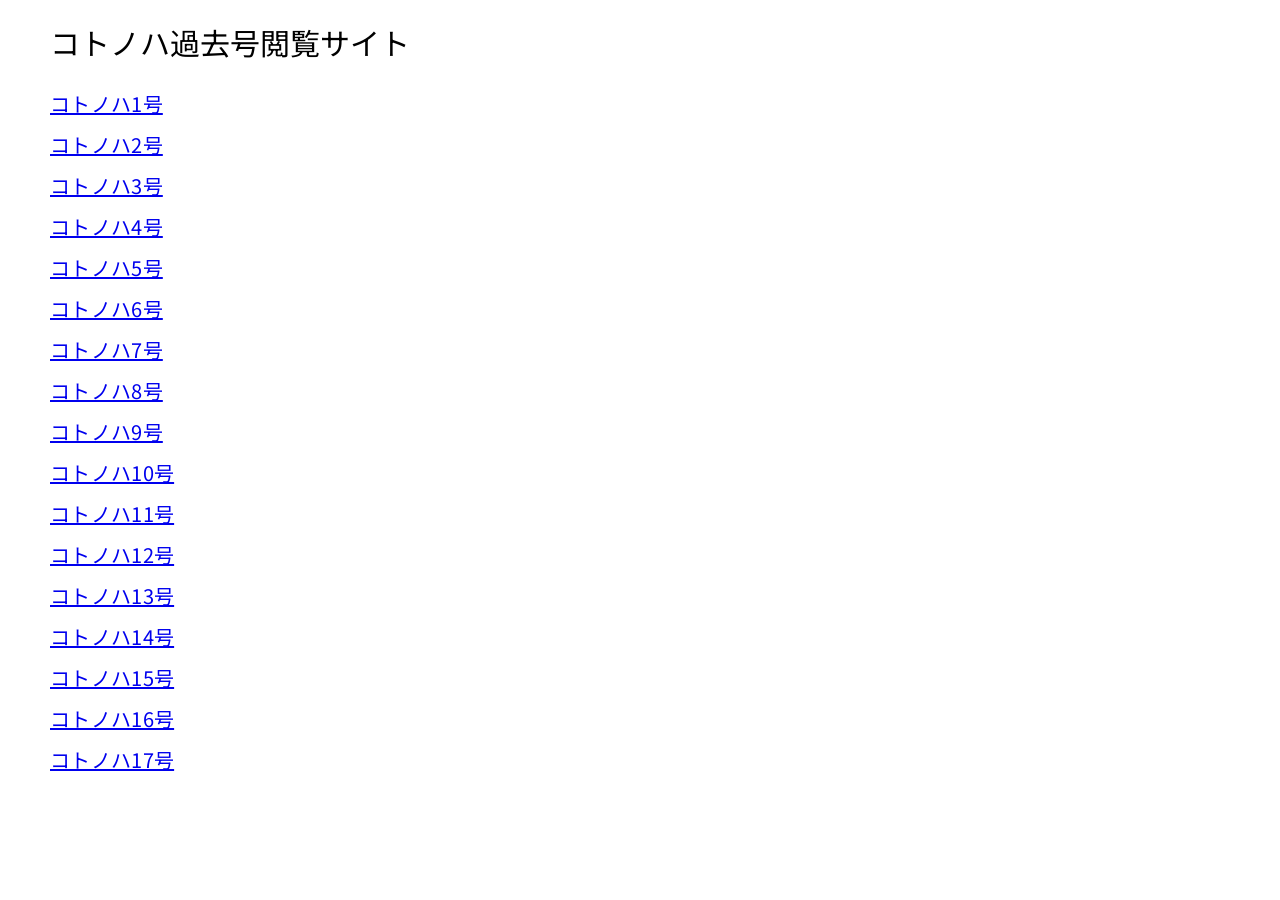
==== index.html @ cc97b512 "first" ====
<!DOCTYPE html>
<html lang="ja">
<head>
    <meta charset="UTF-8">
    <meta http-equiv="X-UA-Compatible" content="IE=edge">
    <meta name="viewport" content="width=device-width, initial-scale=1.0">
    <title>コトノハ過去号閲覧サイト</title>
    <link rel="stylesheet" href="style.css">
    <link rel="preconnect" href="https://fonts.googleapis.com">
    <link rel="preconnect" href="https://fonts.gstatic.com" crossorigin>
    <link href="https://fonts.googleapis.com/css2?family=Noto+Sans+JP:wght@400;700&display=swap" rel="stylesheet">
</head>
<body>
    <header>
        <p>コトノハ過去号閲覧サイト</p>
    </header>

    <section>
        <a href="images/kotonoha1_2014s.pdf.pdf">コトノハ1号</a>
        <br>
        <a href="images/kotonoha2_2014a.pdf.pdf">コトノハ2号</a>
        <br>
        <a href="images/kotonoha3_2015s.pdf.pdf">コトノハ3号</a>
        <br>
        <a href="images/kotonoha4_2015a.pdf.pdf">コトノハ4号</a>
        <br>
        <a href="images/kotonoha5_2016s.pdf.pdf">コトノハ5号</a>
        <br>
        <a href="images/kotonoha6_2016a.pdf.pdf">コトノハ6号</a>
        <br>
        <a href="images/kotonoha7_2017s.pdf.pdf">コトノハ7号</a>
        <br>
        <a href="images/kotonoha8_2017a.pdf.pdf">コトノハ8号</a>
        <br>
        <a href="images/kotonoha9_2018s.pdf.pdf">コトノハ9号</a>
        <br>
        <a href="images/kotonoha10_2018a.pdf.pdf">コトノハ10号</a>
        <br>
        <a href="images/kotonoha11_2019s.pdf.pdf">コトノハ11号</a>
        <br>
        <a href="images/kotonoha12_2019a.pdf.pdf">コトノハ12号</a>
        <br>
        <a href="images/kotonoha13_2020s.pdf.pdf">コトノハ13号</a>
        <br>
        <a href="images/kotonoha14_2020a.pdf.pdf">コトノハ14号</a>
        <br>
        <a href="images/kotonoha15_2021s.pdf.pdf">コトノハ15号</a>
        <br>
        <a href="images/kotonoha16_2021a.pdf.pdf">コトノハ16号</a>
        <br>
        <a href="images/kotonoha17_2022s.pdf.pdf">コトノハ17号</a>
        <br>
    </section>
---- style.css ----
* {
    font-family: 'Noto Sans JP', sans-serif;
    box-sizing: border-box;
    margin: 0;
    padding: 0;
    list-style: none;
}

header{
    margin-top: 20px;
    margin-left: 50px;
    font-size: 30px;
}

section{
    margin-left: 50px;
    margin-top: 20px;
    letter-spacing: 0.3px;
    line-height: 40px;
}

section a{
    font-size: 20px;
}
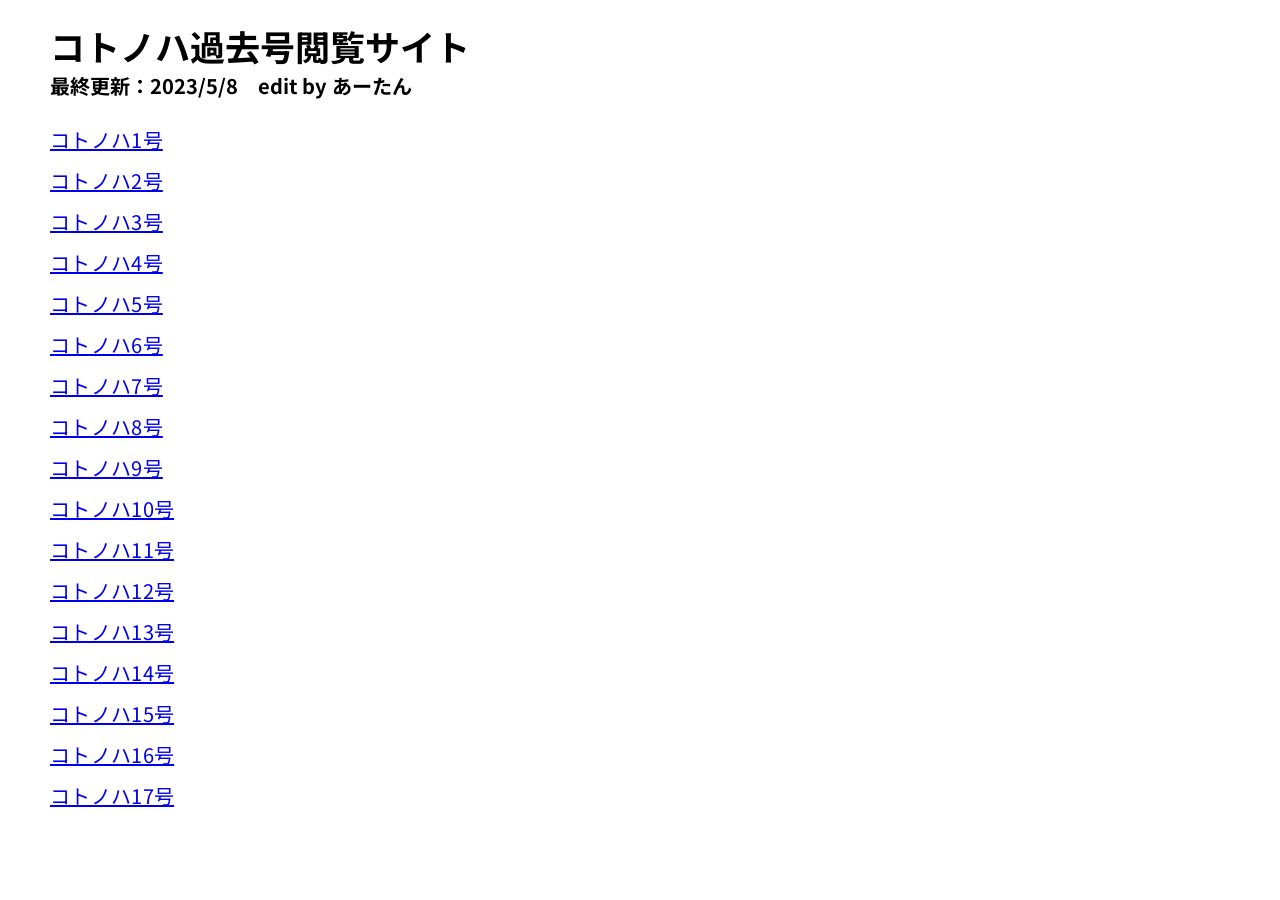
==== commit 594751bd: "second" ====
--- a/index.html
+++ b/index.html
@@ -12,7 +12,8 @@
 </head>
 <body>
     <header>
-        <p>コトノハ過去号閲覧サイト</p>
+        <h3>コトノハ過去号閲覧サイト</h3>
+        <h6>最終更新：2023/5/8　edit by あーたん</h6>
     </header>
 
     <section>
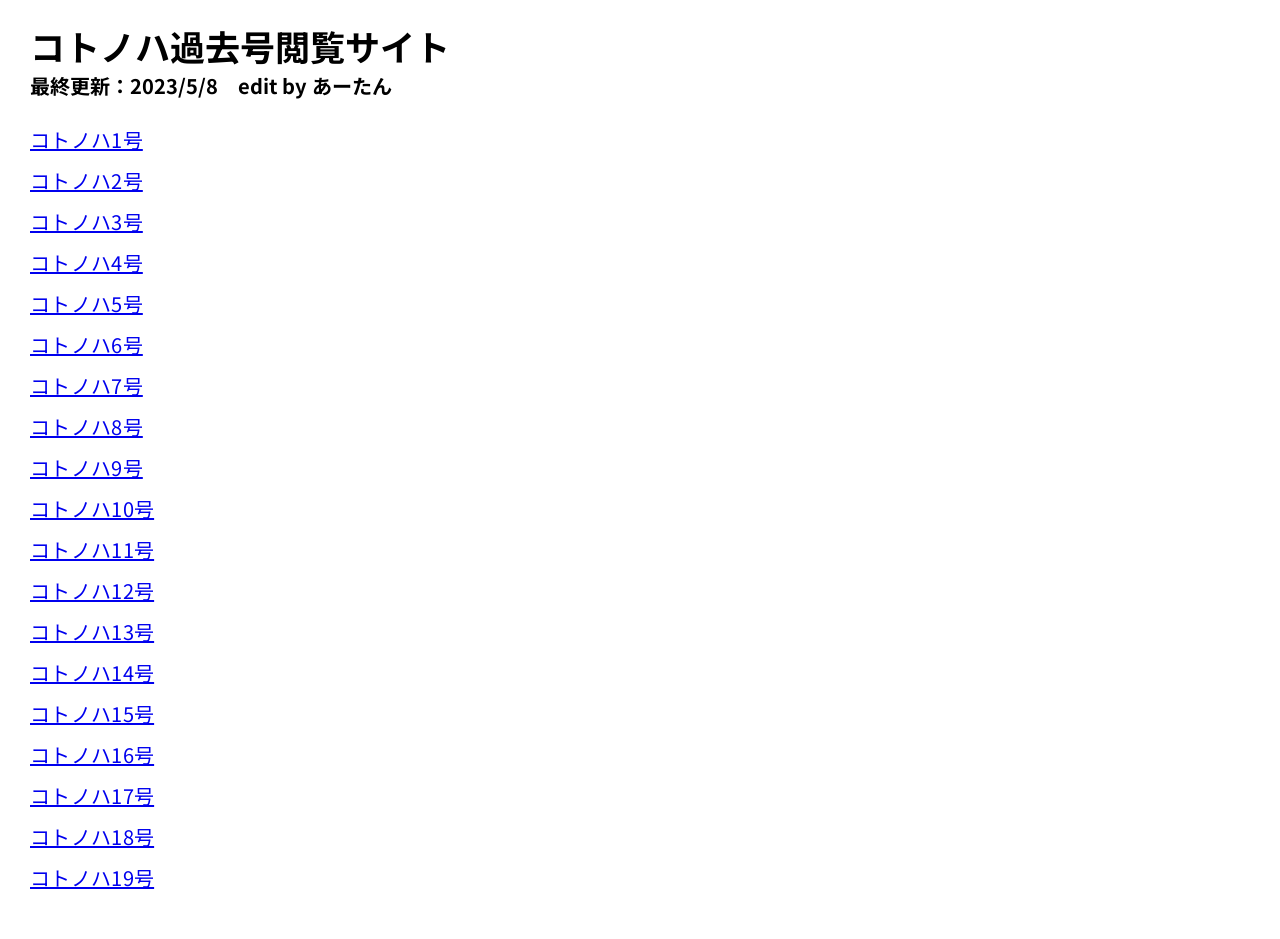
==== commit 10f08877: "Add files via upload" ====
--- a/index.html
+++ b/index.html
@@ -1,54 +1,59 @@
-<!DOCTYPE html>
-<html lang="ja">
-<head>
-    <meta charset="UTF-8">
-    <meta http-equiv="X-UA-Compatible" content="IE=edge">
-    <meta name="viewport" content="width=device-width, initial-scale=1.0">
-    <title>コトノハ過去号閲覧サイト</title>
-    <link rel="stylesheet" href="style.css">
-    <link rel="preconnect" href="https://fonts.googleapis.com">
-    <link rel="preconnect" href="https://fonts.gstatic.com" crossorigin>
-    <link href="https://fonts.googleapis.com/css2?family=Noto+Sans+JP:wght@400;700&display=swap" rel="stylesheet">
-</head>
-<body>
-    <header>
-        <h3>コトノハ過去号閲覧サイト</h3>
-        <h6>最終更新：2023/5/8　edit by あーたん</h6>
-    </header>
-
-    <section>
-        <a href="images/kotonoha1_2014s.pdf.pdf">コトノハ1号</a>
-        <br>
-        <a href="images/kotonoha2_2014a.pdf.pdf">コトノハ2号</a>
-        <br>
-        <a href="images/kotonoha3_2015s.pdf.pdf">コトノハ3号</a>
-        <br>
-        <a href="images/kotonoha4_2015a.pdf.pdf">コトノハ4号</a>
-        <br>
-        <a href="images/kotonoha5_2016s.pdf.pdf">コトノハ5号</a>
-        <br>
-        <a href="images/kotonoha6_2016a.pdf.pdf">コトノハ6号</a>
-        <br>
-        <a href="images/kotonoha7_2017s.pdf.pdf">コトノハ7号</a>
-        <br>
-        <a href="images/kotonoha8_2017a.pdf.pdf">コトノハ8号</a>
-        <br>
-        <a href="images/kotonoha9_2018s.pdf.pdf">コトノハ9号</a>
-        <br>
-        <a href="images/kotonoha10_2018a.pdf.pdf">コトノハ10号</a>
-        <br>
-        <a href="images/kotonoha11_2019s.pdf.pdf">コトノハ11号</a>
-        <br>
-        <a href="images/kotonoha12_2019a.pdf.pdf">コトノハ12号</a>
-        <br>
-        <a href="images/kotonoha13_2020s.pdf.pdf">コトノハ13号</a>
-        <br>
-        <a href="images/kotonoha14_2020a.pdf.pdf">コトノハ14号</a>
-        <br>
-        <a href="images/kotonoha15_2021s.pdf.pdf">コトノハ15号</a>
-        <br>
-        <a href="images/kotonoha16_2021a.pdf.pdf">コトノハ16号</a>
-        <br>
-        <a href="images/kotonoha17_2022s.pdf.pdf">コトノハ17号</a>
-        <br>
+<!DOCTYPE html>
+<html lang="ja">
+<head>
+    <meta charset="UTF-8">
+    <meta http-equiv="X-UA-Compatible" content="IE=edge">
+    <meta name="viewport" content="width=device-width, initial-scale=1.0">
+    <title>コトノハ過去号閲覧サイト</title>
+    <link rel="stylesheet" href="style.css">
+    <link rel="preconnect" href="https://fonts.googleapis.com">
+    <link rel="preconnect" href="https://fonts.gstatic.com" crossorigin>
+    <link href="https://fonts.googleapis.com/css2?family=Noto+Sans+JP:wght@400;700&display=swap" rel="stylesheet">
+</head>
+<body>
+    <header>
+        <h3>コトノハ過去号閲覧サイト</h3>
+        <h6>最終更新：2023/5/8　edit by あーたん</h6>
+    </header>
+
+    <section>
+        <a href="images/kotonoha1_2014s.pdf">コトノハ1号</a>
+        <br>
+        <a href="images/kotonoha2_2014a.pdf">コトノハ2号</a>
+        <br>
+        <a href="images/kotonoha3_2015s.pdf">コトノハ3号</a>
+        <br>
+        <a href="images/kotonoha4_2015a.pdf">コトノハ4号</a>
+        <br>
+        <a href="images/kotonoha5_2016s.pdf">コトノハ5号</a>
+        <br>
+        <a href="images/kotonoha6_2016a.pdf">コトノハ6号</a>
+        <br>
+        <a href="images/kotonoha7_2017s.pdf">コトノハ7号</a>
+        <br>
+        <a href="images/kotonoha8_2017a.pdf">コトノハ8号</a>
+        <br>
+        <a href="images/kotonoha9_2018s.pdf">コトノハ9号</a>
+        <br>
+        <a href="images/kotonoha10_2018a.pdf">コトノハ10号</a>
+        <br>
+        <a href="images/kotonoha11_2019s.pdf">コトノハ11号</a>
+        <br>
+        <a href="images/kotonoha12_2019a.pdf">コトノハ12号</a>
+        <br>
+        <a href="images/kotonoha13_2020s.pdf">コトノハ13号</a>
+        <br>
+        <a href="images/kotonoha14_2020a.pdf">コトノハ14号</a>
+        <br>
+        <a href="images/kotonoha15_2021s.pdf">コトノハ15号</a>
+        <br>
+        <a href="images/kotonoha16_2021a.pdf">コトノハ16号</a>
+        <br>
+        <a href="images/kotonoha17_2022s.pdf">コトノハ17号</a>
+        <br>
+        <a href="images/kotonoha18_2022a.pdf">コトノハ18号</a>
+        <br>
+        <a href="images/kotonoha19_2023s.pdf">コトノハ19号</a>
+        <br>
+        <br>
     </section>
--- a/style.css
+++ b/style.css
@@ -1,25 +1,25 @@
-* {
-    font-family: 'Noto Sans JP', sans-serif;
-    box-sizing: border-box;
-    margin: 0;
-    padding: 0;
-    list-style: none;
-}
-
-header{
-    margin-top: 20px;
-    margin-left: 50px;
-    font-size: 30px;
-}
-
-section{
-    margin-left: 50px;
-    margin-top: 20px;
-    letter-spacing: 0.3px;
-    line-height: 40px;
-}
-
-section a{
-    font-size: 20px;
-}
-
+* {
+    font-family: 'Noto Sans JP', sans-serif;
+    box-sizing: border-box;
+    margin: 0;
+    padding: 0;
+    list-style: none;
+}
+
+header{
+    margin-top: 20px;
+    margin-left: 30px;
+    font-size: 30px;
+}
+
+section{
+    margin-left: 30px;
+    margin-top: 20px;
+    letter-spacing: 0.3px;
+    line-height: 40px;
+}
+
+section a{
+    font-size: 20px;
+}
+
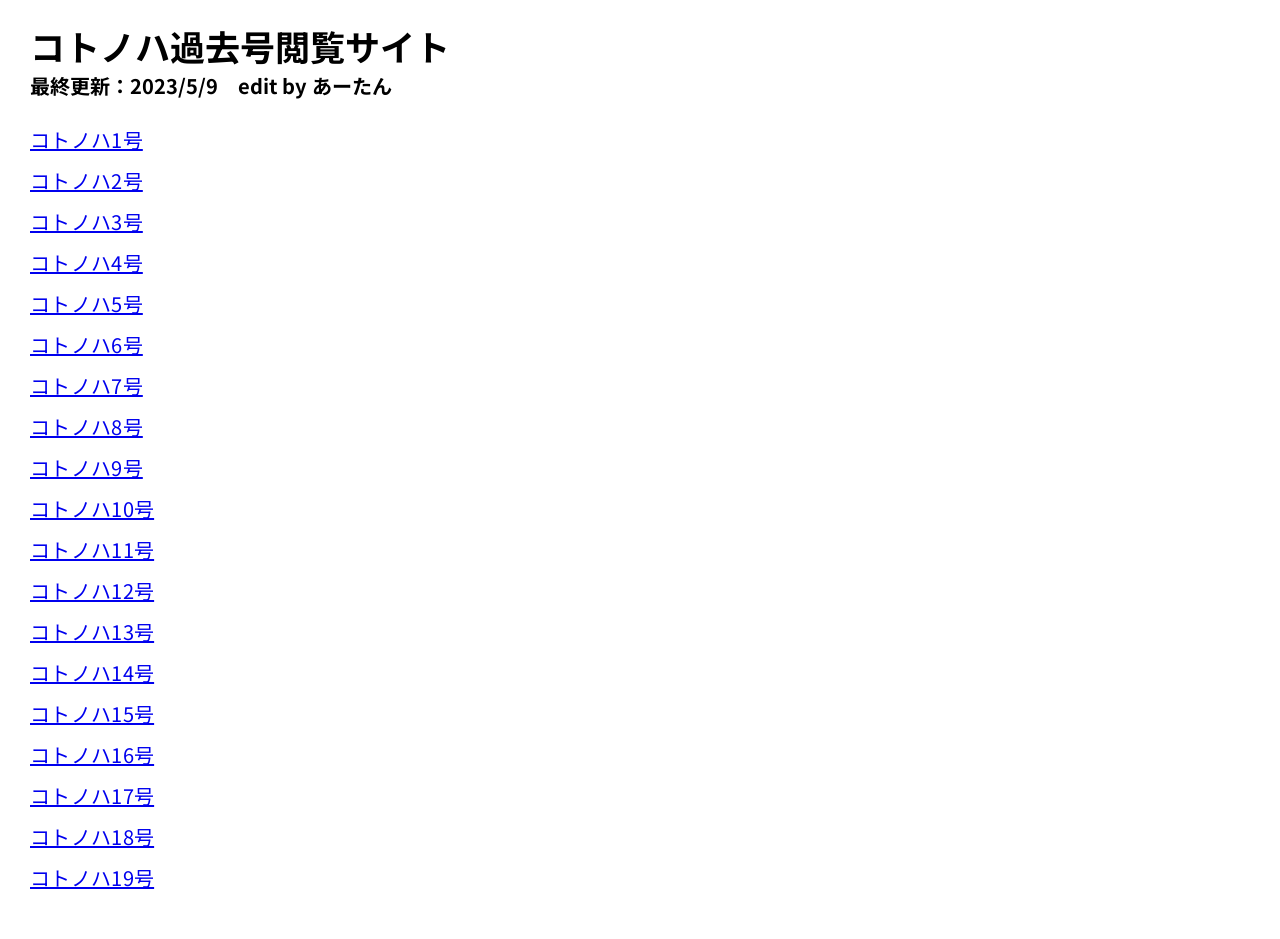
==== commit 023b882b: "Add files via upload" ====
--- a/index.html
+++ b/index.html
@@ -13,7 +13,7 @@
 <body>
     <header>
         <h3>コトノハ過去号閲覧サイト</h3>
-        <h6>最終更新：2023/5/8　edit by あーたん</h6>
+        <h6>最終更新：2023/5/9　edit by あーたん</h6>
     </header>
 
     <section>
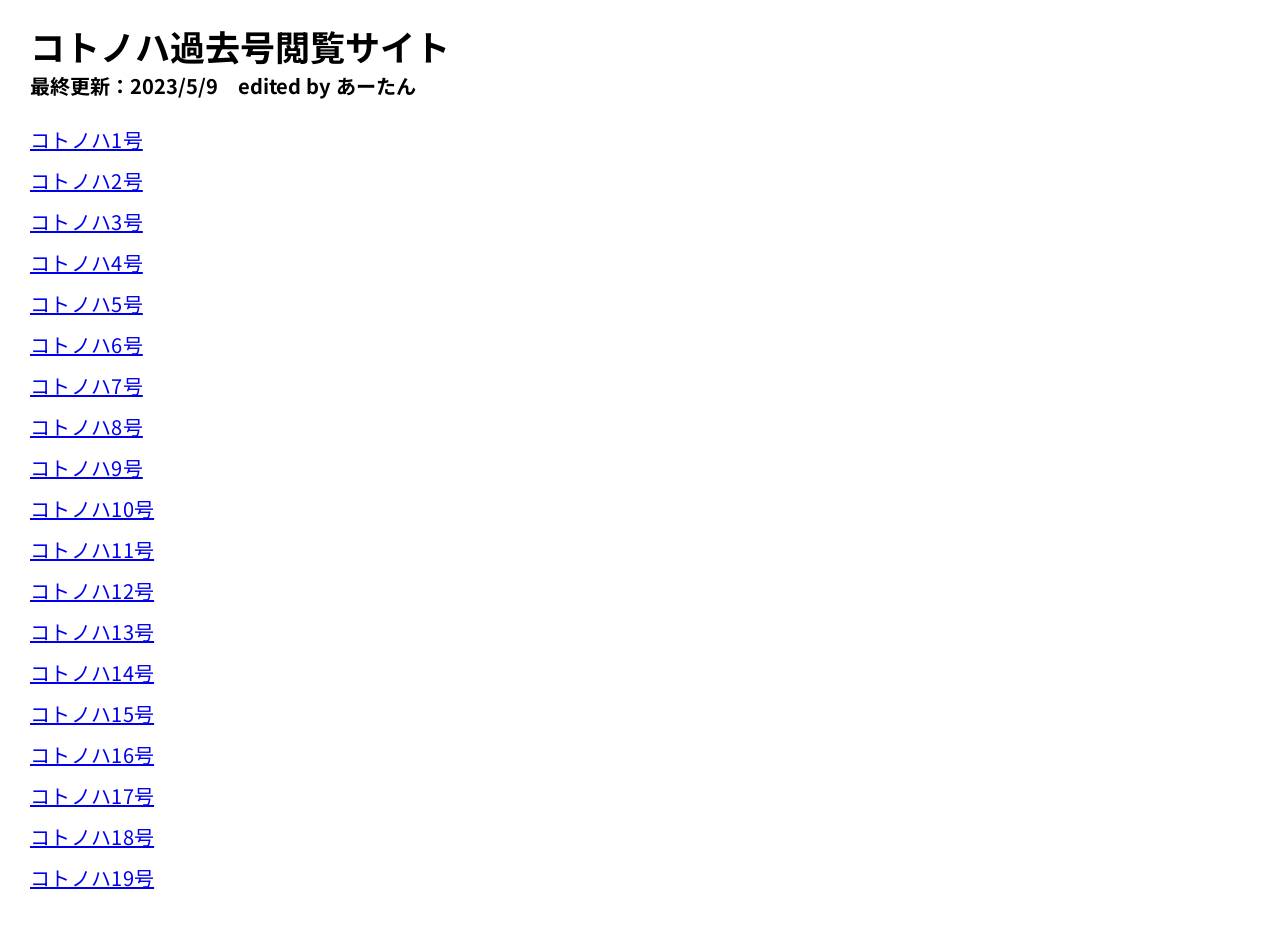
==== commit 02d00794: "Add files via upload" ====
--- a/index.html
+++ b/index.html
@@ -13,7 +13,7 @@
 <body>
     <header>
         <h3>コトノハ過去号閲覧サイト</h3>
-        <h6>最終更新：2023/5/9　edit by あーたん</h6>
+        <h6>最終更新：2023/5/9　edited by あーたん</h6>
     </header>
 
     <section>
